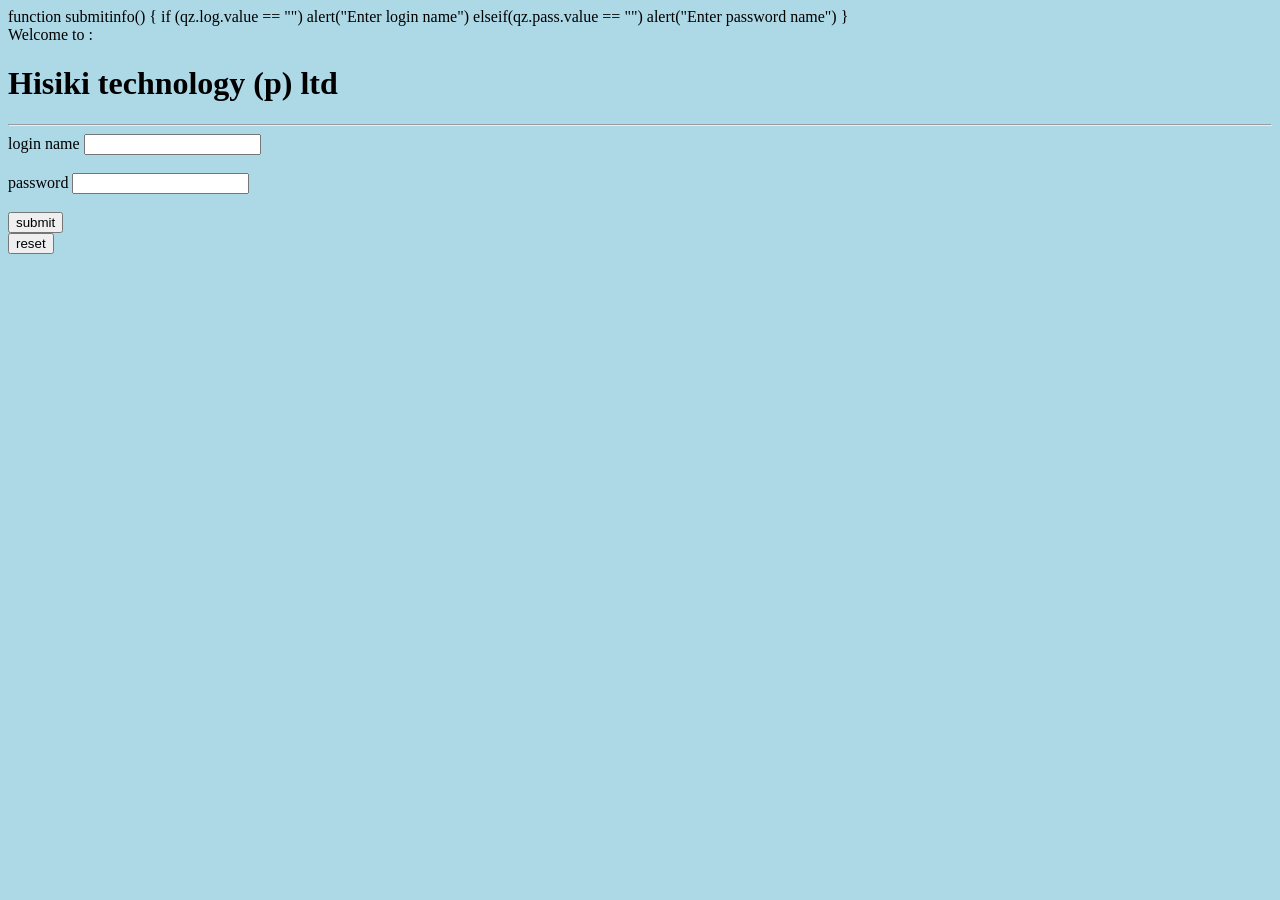
==== khushi/login.html @ 001479c1 "Add files via upload" ====
<html>
    <head>
        <title>Login page</title>
        <sript language  = "javascript"> function submitinfo() 
            {
            if (qz.log.value == "") 
                alert("Enter login name")
            elseif(qz.pass.value == "")
                alert("Enter password name")
            }
         </sript>
</head>
    <body bgcolor="lightblue">
        <form name="qz">
            Welcome to :
            <h1>Hisiki technology (p) ltd</h1>
            <hr>
            login name 
            <input type="text" name="log" value = ""> <br> <br>

            password 
            <input type ="password" name="pass" value = ""><br> <br>

            <input type ="button" value = "submit" onclick = "sumitinfo()"><br>
            <input type ="reset" name = "reset" value="reset">
        </form>
  
        
</body>
</html>
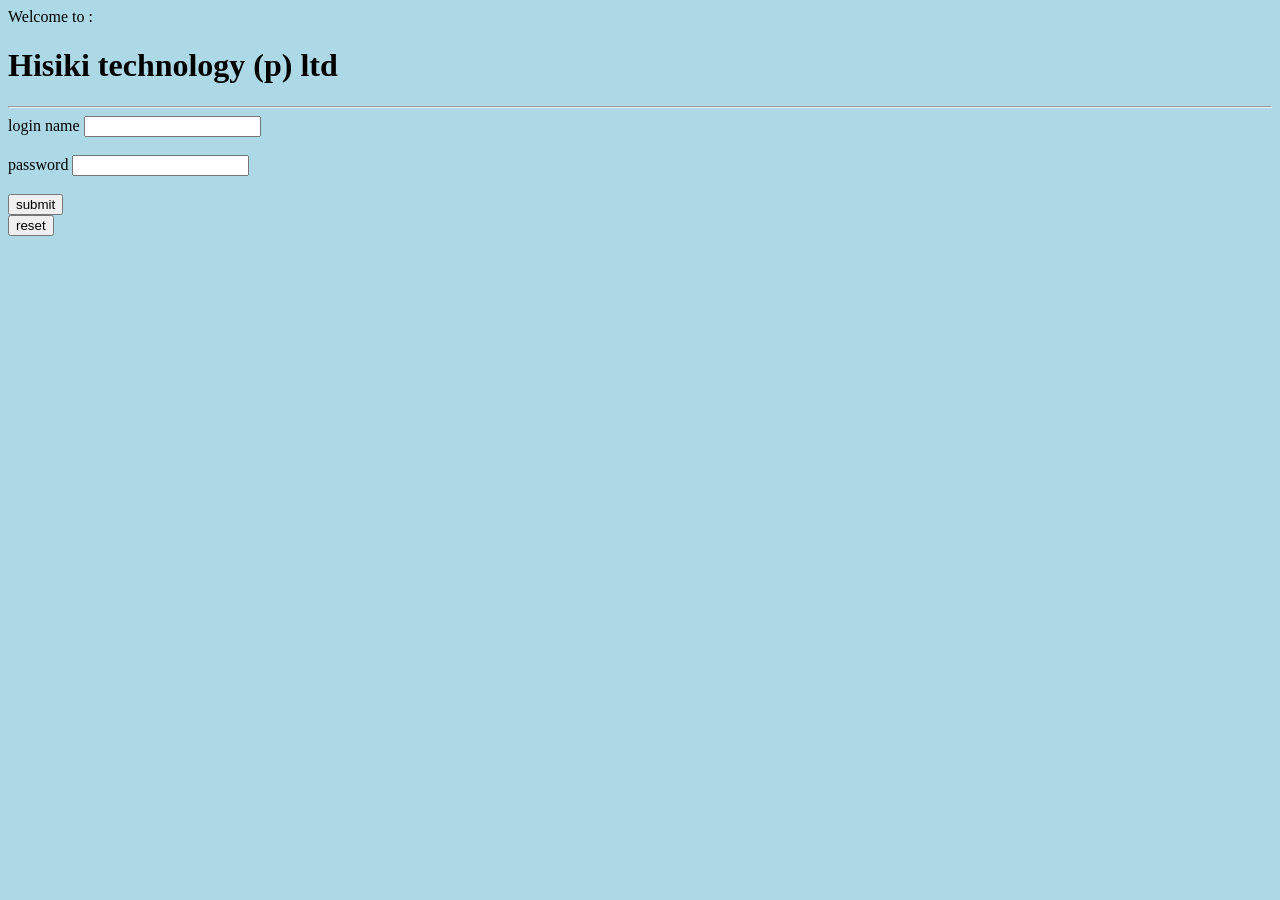
==== commit a78a250e: "Update login.html" ====
--- a/khushi/login.html
+++ b/khushi/login.html
@@ -1,14 +1,14 @@
 <html>
     <head>
         <title>Login page</title>
-        <sript language  = "javascript"> function submitinfo() 
+        <script language  = "javascript"> function submitinfo() 
             {
             if (qz.log.value == "") 
                 alert("Enter login name")
             elseif(qz.pass.value == "")
                 alert("Enter password name")
             }
-         </sript>
+         </script>
 </head>
     <body bgcolor="lightblue">
         <form name="qz">
@@ -27,4 +27,4 @@
   
         
 </body>
-</html>+</html>
